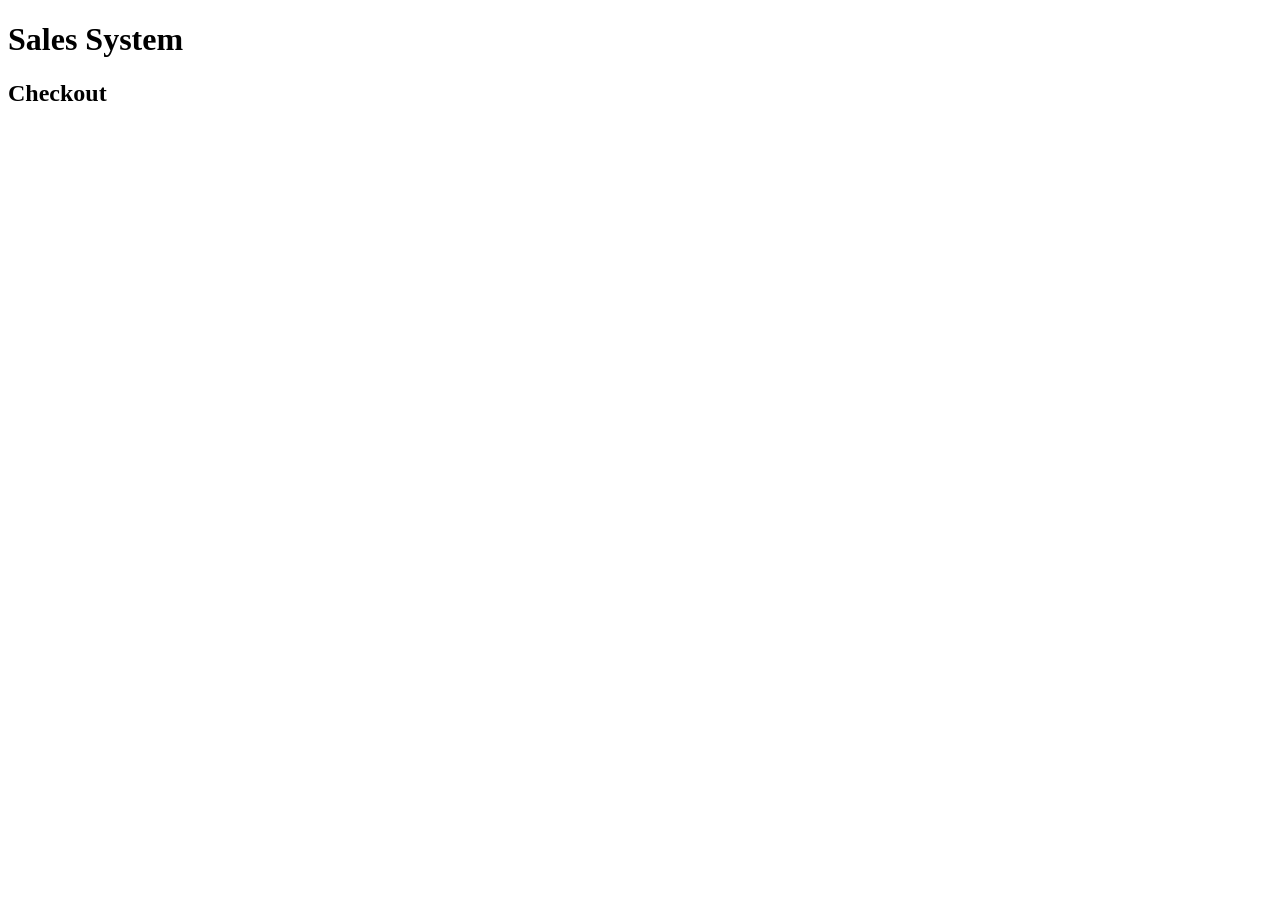
==== Python/projects/sales_system/frontend/index.html @ f9d8d735 "Create index.html" ====
<!DOCTYPE html>
<html lang="es">
<head>
    <meta charset="UTF-8">
    <meta name="viewport" content="width=device-width, initial-scale=1.0">

    <title>Sales System - Checkout</title>

    <script src="https://sdk.mercadopago.com/js/v2"></script>
</head>

<body>

    <h1>Sales System</h1>
    <h2>Checkout</h2>

    <div id="cardPaymentBrick_container"></div>

    <script>
        const mp = new MercadoPago("APP_USR-d2252a3a-d144-4053-b917-c4ee0a6b2b21", {
            locale: "es-PE"
        });

        console.log("Mercado Pago inicializado");
    </script>

</body>
</html>
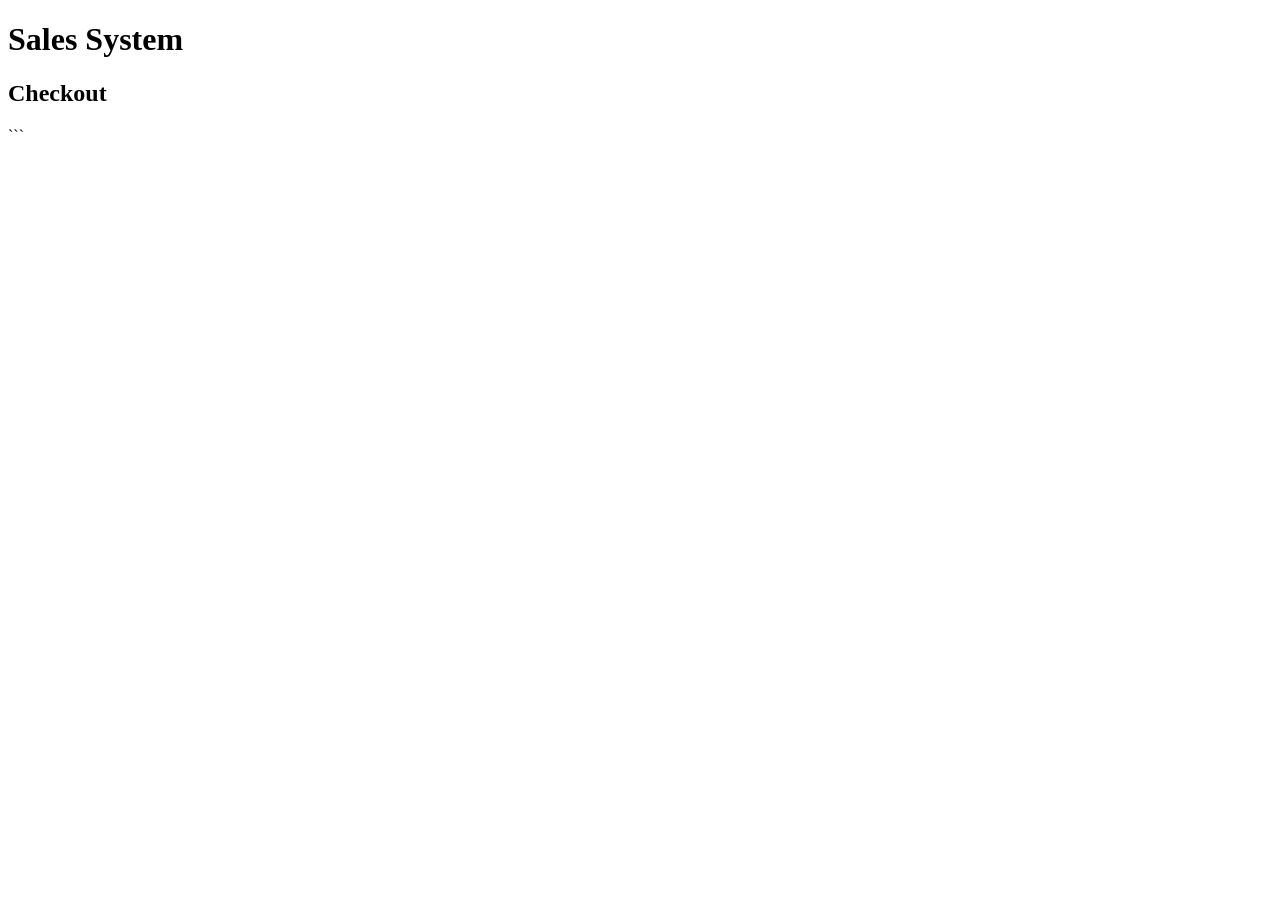
==== commit 2e084135: "Add Mercado Pago Card Payment Brick integration - Added frontend checkout with Mercado Pago.js - Ini" ====
--- a/Python/projects/sales_system/frontend/index.html
+++ b/Python/projects/sales_system/frontend/index.html
@@ -22,7 +22,78 @@
         });
 
         console.log("Mercado Pago inicializado");
+
+        const bricksBuilder = mp.bricks();
+
+        const renderCardPaymentBrick = async () => {
+
+            const settings = {
+                initialization: {
+                    amount: 10,
+                },
+
+                callbacks: {
+
+                    onReady: () => {
+                        console.log("Card Payment Brick listo");
+                    },
+
+                    onSubmit: async (cardFormData) => {
+
+                        console.log("Datos recibidos:", cardFormData);
+
+                        try {
+
+                            const response = await fetch(
+                                "http://localhost:5000/process_order",
+                                {
+                                    method: "POST",
+
+                                    headers: {
+                                        "Content-Type": "application/json"
+                                    },
+
+                                    body: JSON.stringify(cardFormData)
+                                }
+                            );
+
+                            const result = await response.json();
+
+                            console.log(
+                                "Respuesta del backend:",
+                                result
+                            );
+
+                        } catch (error) {
+
+                            console.error(
+                                "Error al conectar con el backend:",
+                                error
+                            );
+
+                        }
+                    },
+
+                    onError: (error) => {
+                        console.error(
+                            "Error del Card Payment Brick:",
+                            error
+                        );
+                    }
+                }
+            };
+
+            window.cardPaymentBrickController =
+                await bricksBuilder.create(
+                    "cardPayment",
+                    "cardPaymentBrick_container",
+                    settings
+                );
+        };
+
+        renderCardPaymentBrick();
     </script>
 
 </body>
-</html>+</html>
+```
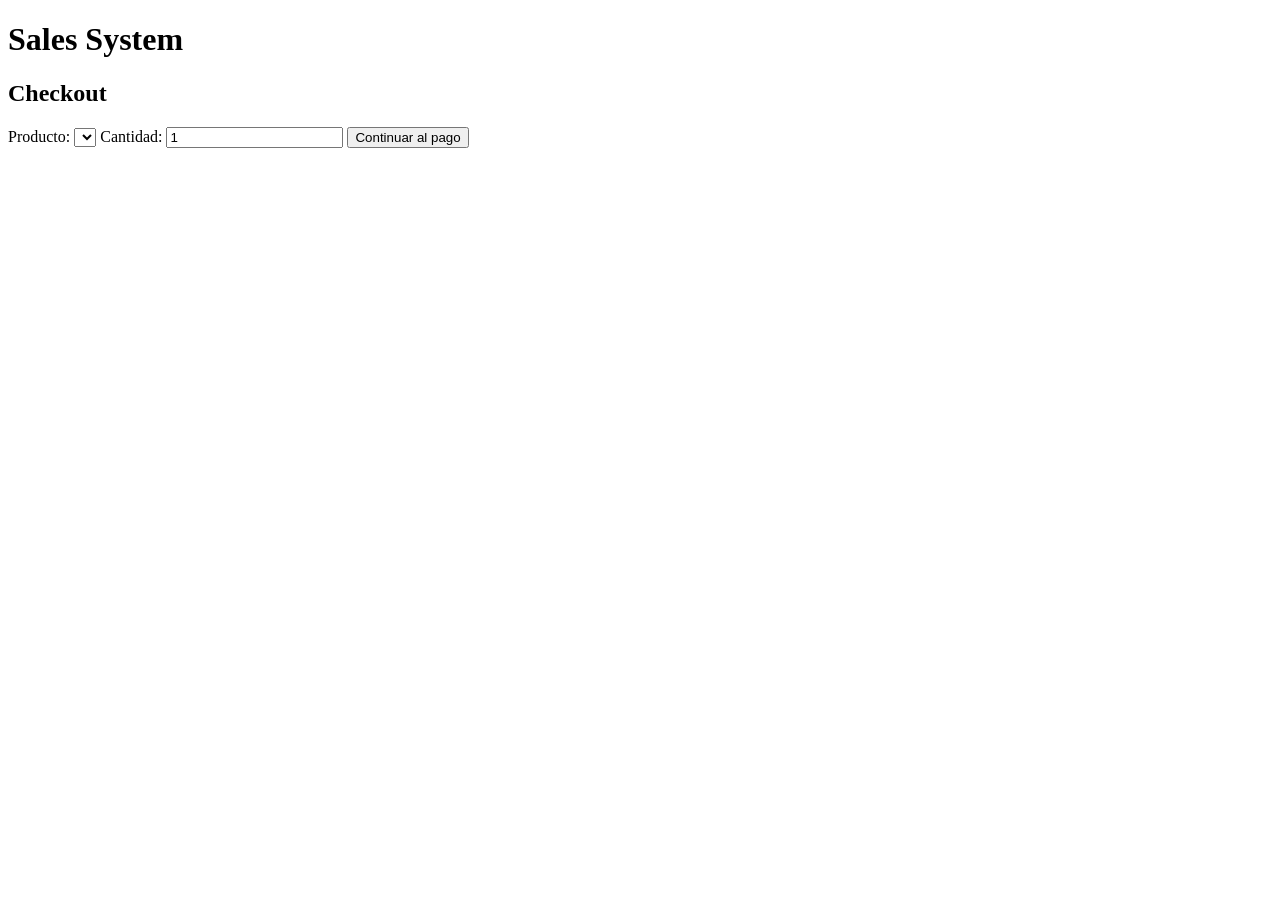
==== commit 204efe6d: "cors and frontend" ====
--- a/Python/projects/sales_system/frontend/index.html
+++ b/Python/projects/sales_system/frontend/index.html
@@ -14,6 +14,16 @@
     <h1>Sales System</h1>
     <h2>Checkout</h2>
 
+    <div id="seleccion_producto">
+        <label for="producto">Producto:</label>
+        <select id="producto"></select>
+
+        <label for="cantidad">Cantidad:</label>
+        <input type="number" id="cantidad" min="1" value="1">
+
+        <button id="btn_continuar">Continuar al pago</button>
+    </div>
+
     <div id="cardPaymentBrick_container"></div>
 
     <script>
@@ -25,11 +35,31 @@
 
         const bricksBuilder = mp.bricks();
 
-        const renderCardPaymentBrick = async () => {
+        let productos = [];
+
+        const cargarProductos = async () => {
+            const response = await fetch("http://localhost:5000/productos");
+            productos = await response.json();
+
+            const select = document.getElementById("producto");
+
+            productos.forEach((producto) => {
+                const opcion = document.createElement("option");
+                opcion.value = producto.id;
+                opcion.textContent = `${producto.nombre} - S/ ${producto.precio}`;
+                select.appendChild(opcion);
+            });
+        };
+
+        const renderCardPaymentBrick = async (amount, productoId, cantidad) => {
+
+            if (window.cardPaymentBrickController) {
+                await window.cardPaymentBrickController.unmount();
+            }
 
             const settings = {
                 initialization: {
-                    amount: 10,
+                    amount: amount,
                 },
 
                 callbacks: {
@@ -40,7 +70,13 @@
 
                     onSubmit: async (cardFormData) => {
 
-                        console.log("Datos recibidos:", cardFormData);
+                        const datosVenta = {
+                            ...cardFormData,
+                            producto_id: productoId,
+                            cantidad: cantidad
+                        };
+
+                        console.log("Datos enviados al backend:", datosVenta);
 
                         try {
 
@@ -53,7 +89,7 @@
                                         "Content-Type": "application/json"
                                     },
 
-                                    body: JSON.stringify(cardFormData)
+                                    body: JSON.stringify(datosVenta)
                                 }
                             );
 
@@ -91,9 +127,19 @@
                 );
         };
 
-        renderCardPaymentBrick();
+        document.getElementById("btn_continuar").addEventListener("click", () => {
+            const select = document.getElementById("producto");
+            const productoId = parseInt(select.value);
+            const cantidad = parseInt(document.getElementById("cantidad").value);
+
+            const producto = productos.find((p) => p.id === productoId);
+            const amount = producto.precio * cantidad;
+
+            renderCardPaymentBrick(amount, productoId, cantidad);
+        });
+
+        cargarProductos();
     </script>
 
 </body>
-</html>
-```
+</html>
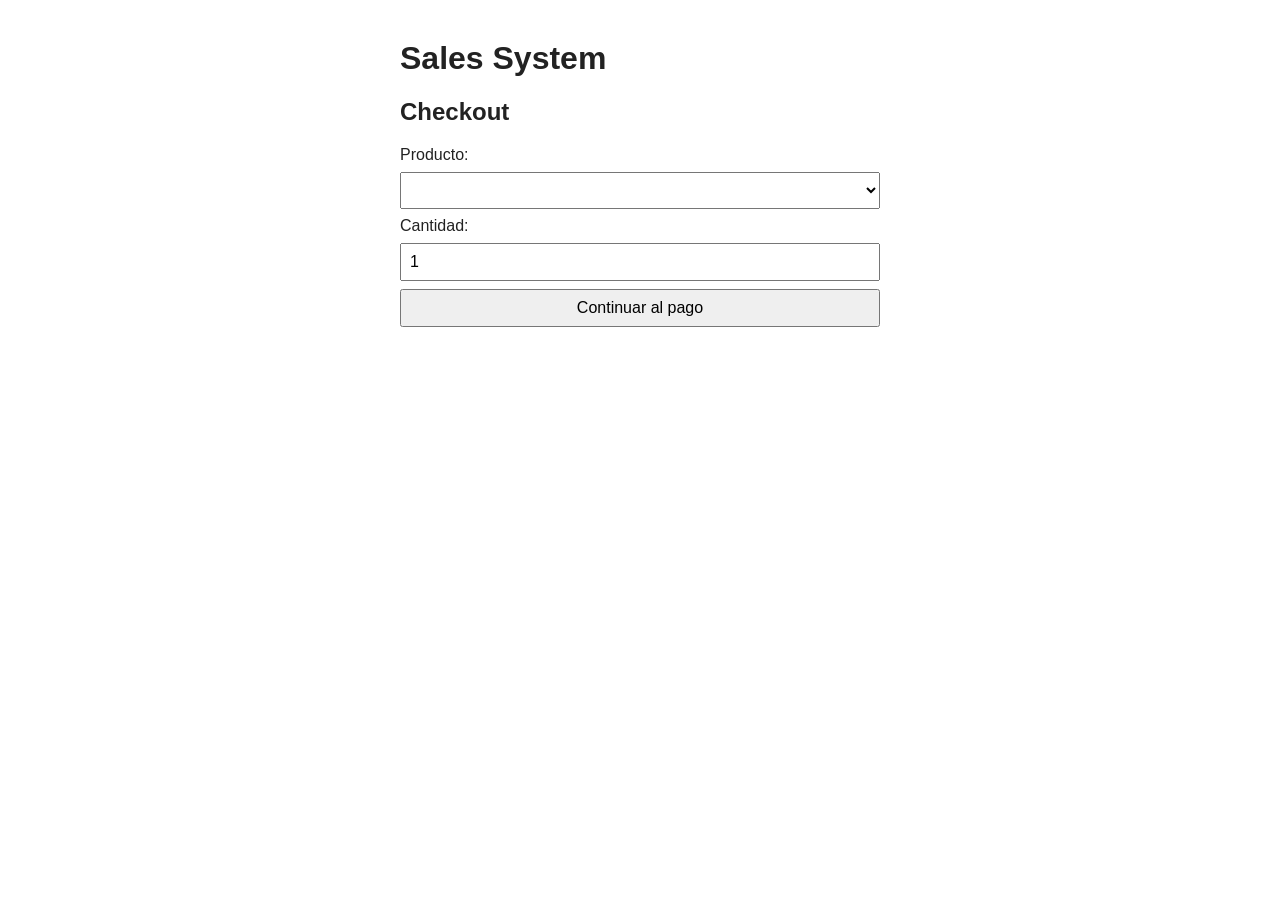
==== commit 7e0f6f76: "finally" ====
--- a/Python/projects/sales_system/frontend/index.html
+++ b/Python/projects/sales_system/frontend/index.html
@@ -7,12 +7,48 @@
     <title>Sales System - Checkout</title>
 
     <script src="https://sdk.mercadopago.com/js/v2"></script>
+
+    <style>
+        body {
+            font-family: Arial, Helvetica, sans-serif;
+            max-width: 480px;
+            margin: 40px auto;
+            padding: 0 16px;
+            color: #222;
+        }
+
+        #seleccion_producto {
+            display: flex;
+            flex-direction: column;
+            gap: 8px;
+            margin-bottom: 16px;
+        }
+
+        select, input, button {
+            padding: 8px;
+            font-size: 1rem;
+        }
+
+        #mensaje {
+            padding: 12px;
+            border-radius: 6px;
+            margin-bottom: 16px;
+            display: none;
+        }
+
+        #mensaje.success { background: #e6f4ea; color: #1e7e34; display: block; }
+        #mensaje.error { background: #fdecea; color: #b3261e; display: block; }
+
+        button:disabled { opacity: 0.6; cursor: not-allowed; }
+    </style>
 </head>
 
 <body>
 
     <h1>Sales System</h1>
     <h2>Checkout</h2>
+
+    <div id="mensaje"></div>
 
     <div id="seleccion_producto">
         <label for="producto">Producto:</label>
@@ -31,110 +67,160 @@
             locale: "es-PE"
         });
 
-        console.log("Mercado Pago inicializado");
-
         const bricksBuilder = mp.bricks();
 
+        const mensajeDiv = document.getElementById("mensaje");
+        const btnContinuar = document.getElementById("btn_continuar");
+        const selectProducto = document.getElementById("producto");
+        const inputCantidad = document.getElementById("cantidad");
+
         let productos = [];
 
+        // Se genera una sola vez por intento de compra y se reutiliza si el
+        // usuario reintenta (por ejemplo, tras un error de red). El backend
+        // usa este mismo valor para no procesar dos veces el mismo pago.
+        let clientRequestId = null;
+
+        const mostrarMensaje = (texto, tipo) => {
+            mensajeDiv.textContent = texto;
+            mensajeDiv.className = tipo;
+        };
+
+        const ocultarMensaje = () => {
+            mensajeDiv.className = "";
+            mensajeDiv.style.display = "none";
+        };
+
         const cargarProductos = async () => {
-            const response = await fetch("http://localhost:5000/productos");
-            productos = await response.json();
-
-            const select = document.getElementById("producto");
-
-            productos.forEach((producto) => {
-                const opcion = document.createElement("option");
-                opcion.value = producto.id;
-                opcion.textContent = `${producto.nombre} - S/ ${producto.precio}`;
-                select.appendChild(opcion);
-            });
+            try {
+                const response = await fetch("http://localhost:5000/productos");
+                if (!response.ok) {
+                    throw new Error("Respuesta no exitosa del servidor");
+                }
+                productos = await response.json();
+
+                selectProducto.innerHTML = "";
+                productos.forEach((producto) => {
+                    const opcion = document.createElement("option");
+                    opcion.value = producto.id;
+                    opcion.textContent =
+                        `${producto.nombre} - S/ ${producto.precio} (stock: ${producto.stock})`;
+                    selectProducto.appendChild(opcion);
+                });
+            } catch (error) {
+                mostrarMensaje(
+                    "No se pudo conectar con el servidor. ¿Está Flask corriendo en el puerto 5000?",
+                    "error"
+                );
+            }
         };
 
         const renderCardPaymentBrick = async (amount, productoId, cantidad) => {
-
             if (window.cardPaymentBrickController) {
                 await window.cardPaymentBrickController.unmount();
             }
 
+            if (!clientRequestId) {
+                clientRequestId = crypto.randomUUID();
+            }
+
             const settings = {
-                initialization: {
-                    amount: amount,
-                },
+                initialization: { amount },
 
                 callbacks: {
-
-                    onReady: () => {
-                        console.log("Card Payment Brick listo");
-                    },
+                    onReady: () => {},
 
                     onSubmit: async (cardFormData) => {
-
                         const datosVenta = {
                             ...cardFormData,
                             producto_id: productoId,
-                            cantidad: cantidad
+                            cantidad: cantidad,
+                            client_request_id: clientRequestId
                         };
 
-                        console.log("Datos enviados al backend:", datosVenta);
-
                         try {
-
                             const response = await fetch(
                                 "http://localhost:5000/process_order",
                                 {
                                     method: "POST",
-
-                                    headers: {
-                                        "Content-Type": "application/json"
-                                    },
-
+                                    headers: { "Content-Type": "application/json" },
                                     body: JSON.stringify(datosVenta)
                                 }
                             );
 
-                            const result = await response.json();
-
-                            console.log(
-                                "Respuesta del backend:",
-                                result
+                            const resultado = await response.json();
+
+                            if (response.ok && resultado.status === "success") {
+                                mostrarMensaje(
+                                    `Pago aprobado. Total: S/ ${resultado.total}`,
+                                    "success"
+                                );
+                                clientRequestId = null; // la próxima compra es una solicitud nueva
+                                await cargarProductos();
+                            } else if (response.status === 402) {
+                                mostrarMensaje(
+                                    `Pago rechazado (${resultado.detalle || "motivo no especificado"}). ` +
+                                    "Puedes intentar con otra tarjeta.",
+                                    "error"
+                                );
+                                clientRequestId = null; // fue un rechazo real, no un error de red: nueva compra, nuevo intento
+                            } else if (response.status === 409) {
+                                mostrarMensaje(
+                                    `${resultado.message} Referencia: ${resultado.referencia}`,
+                                    "error"
+                                );
+                            } else {
+                                mostrarMensaje(
+                                    resultado.message || "Ocurrió un error al procesar tu pedido.",
+                                    "error"
+                                );
+                            }
+                        } catch (error) {
+                            mostrarMensaje(
+                                "Error de conexión al procesar el pago. Puedes reintentar sin que se te cobre dos veces.",
+                                "error"
                             );
-
-                        } catch (error) {
-
-                            console.error(
-                                "Error al conectar con el backend:",
-                                error
-                            );
-
+                        } finally {
+                            btnContinuar.disabled = false;
                         }
                     },
 
-                    onError: (error) => {
-                        console.error(
-                            "Error del Card Payment Brick:",
-                            error
-                        );
+                    onError: () => {
+                        mostrarMensaje("Ocurrió un error con el formulario de pago.", "error");
+                        btnContinuar.disabled = false;
                     }
                 }
             };
 
             window.cardPaymentBrickController =
-                await bricksBuilder.create(
-                    "cardPayment",
-                    "cardPaymentBrick_container",
-                    settings
-                );
-        };
-
-        document.getElementById("btn_continuar").addEventListener("click", () => {
-            const select = document.getElementById("producto");
-            const productoId = parseInt(select.value);
-            const cantidad = parseInt(document.getElementById("cantidad").value);
+                await bricksBuilder.create("cardPayment", "cardPaymentBrick_container", settings);
+        };
+
+        btnContinuar.addEventListener("click", () => {
+            ocultarMensaje();
+
+            const productoId = parseInt(selectProducto.value, 10);
+            const cantidad = parseInt(inputCantidad.value, 10);
+
+            if (!productoId || !cantidad || cantidad <= 0) {
+                mostrarMensaje("Selecciona un producto y una cantidad válida.", "error");
+                return;
+            }
 
             const producto = productos.find((p) => p.id === productoId);
+            if (!producto) {
+                mostrarMensaje("Producto no válido. Recarga la página.", "error");
+                return;
+            }
+
+            if (cantidad > producto.stock) {
+                mostrarMensaje("No hay stock suficiente para esa cantidad.", "error");
+                return;
+            }
+
+            btnContinuar.disabled = true; // evita el doble clic mientras se procesa
+
             const amount = producto.precio * cantidad;
-
             renderCardPaymentBrick(amount, productoId, cantidad);
         });
 
@@ -142,4 +228,4 @@
     </script>
 
 </body>
-</html>+</html>
